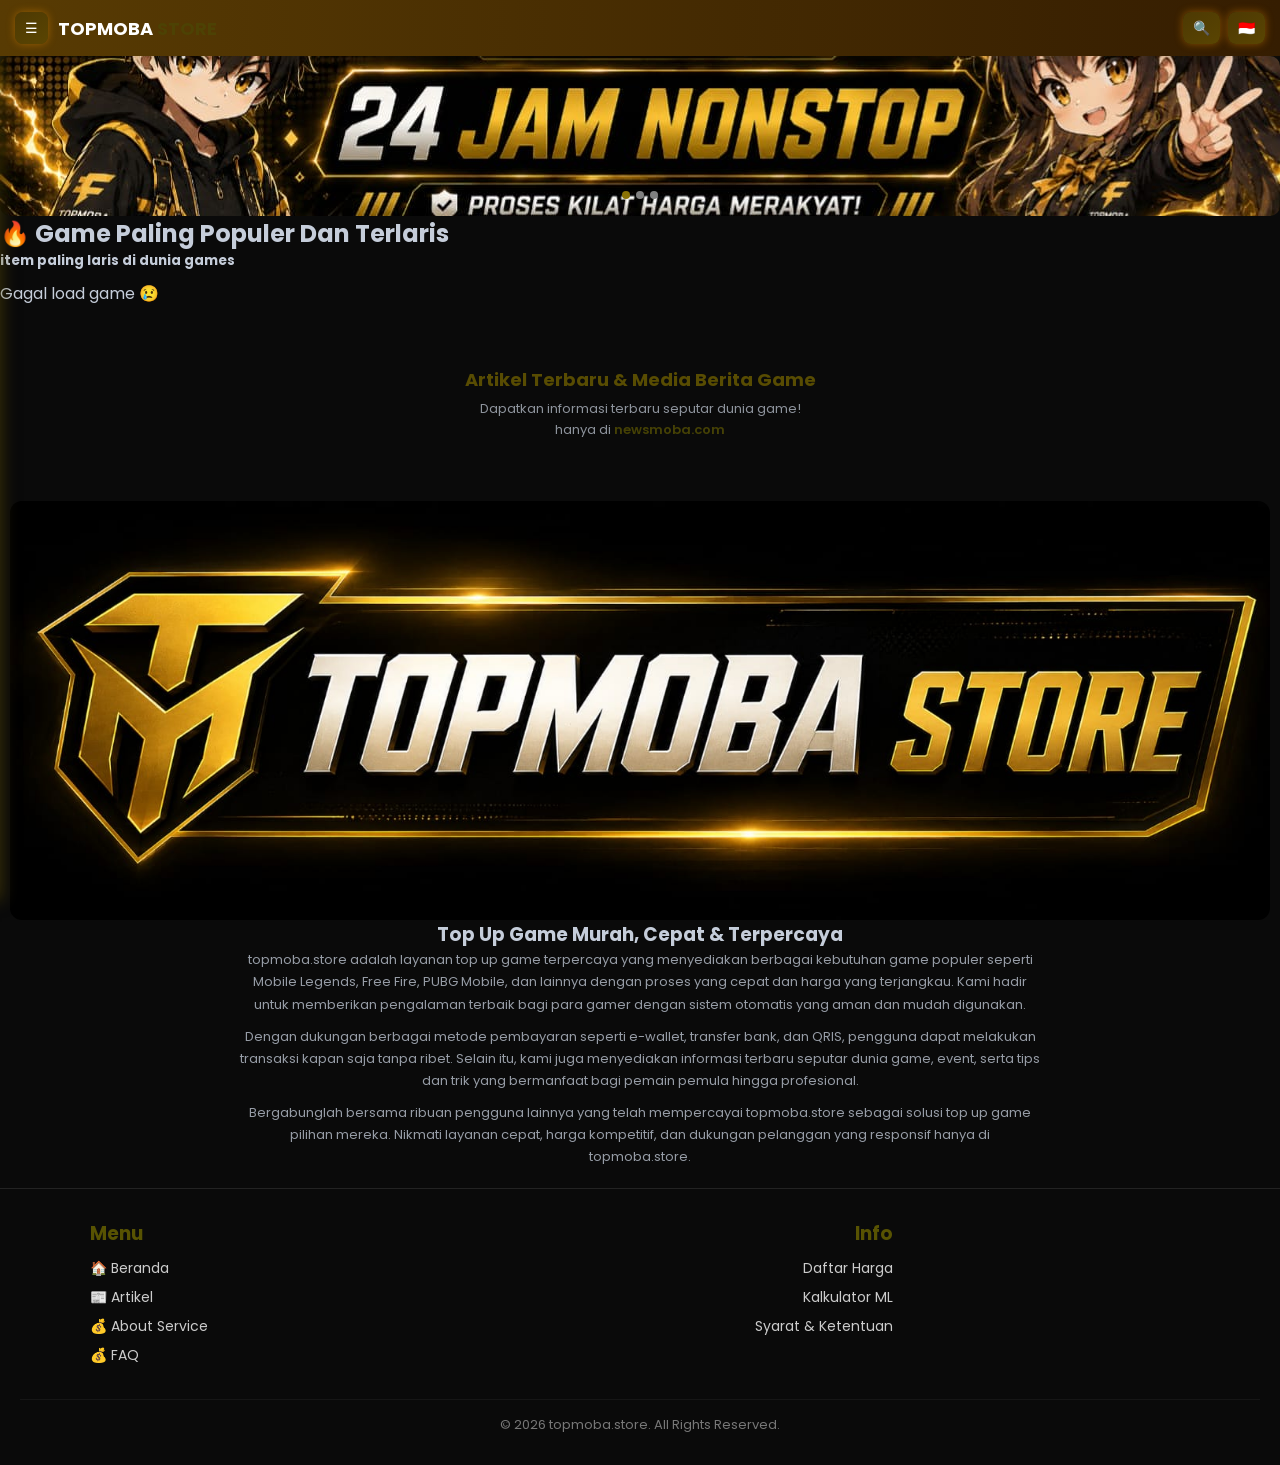
==== index.html @ 21532d3b "Add files via upload" ====
<!DOCTYPE html>
<html lang="id">
<head>
  <meta charset="UTF-8">
  <meta name="viewport" content="width=device-width, initial-scale=1.0">
  <title>topmoba.store - Top Up Game Murah & Cepat</title>

  <!-- CSS -->
  <link rel="stylesheet" href="index.css">

  <!-- Font -->
  <link href="https://fonts.googleapis.com/css2?family=Poppins:wght@300;400;600;700&display=swap" rel="stylesheet">
</head>

<body>

  <!-- ================= OVERLAY ================= -->
  <div class="overlay" id="overlay"></div>

  <!-- ================= SIDEBAR ================= -->
  <aside class="sidebar" id="sidebar">

    <div class="sidebar-header">
      <h2>AMANAHGAME<span>STORE</span></h2>
    </div>

    <ul class="sidebar-menu">
      <li><a href="index.html">🏠 Beranda</a></li>
<li><a href="https://newsmoba.com" target="_blank">📰 Artikel</a></li>
<li><a href="about.html">💰 About Service</a></li>
<li><a href="faq.html">💰 FAQ</a></li>

      <li class="menu-divider"></li>

      <li class="auth login">🔐 Masuk</li>
      <li class="auth register">📝 Daftar</li>
    </ul>

  </aside>

  <!-- ================= HEADER ================= -->
  <header class="navbar">
    <div class="nav-container">

      <div class="nav-left">
        <button class="menu-btn">☰</button>
        <h1 class="logo">TOPMOBA <span>STORE</span></h1>
      </div>

      <div class="nav-right">
        <button class="icon-btn">🔍</button>
        <button class="icon-btn" onclick="toggleLanguage()" id="langBtn">
  🇮🇩
</button>
      </div>

    </div>
  </header>

  <!-- ================= SEARCH BAR ================= -->
<div class="search-box" id="searchBox">
  <input type="text" id="searchInput" placeholder="Cari game..." />
</div>


<!-- ================= HERO SLIDER ================= -->
<section class="hero-slider">

  <div class="slides" id="slides">
    <img src="footer.jpg" class="slide active">
    <img src="footer.jpg" class="slide">
    <img src="footer.jpg" class="slide">
  </div>

  
  <!-- DOT -->
  <div class="dots" id="dots"></div>


</section>

<!-- ================= LIST GAME ================= -->
<section class="game-section">

  <h2 class="section-title">🔥 Game Paling Populer Dan Terlaris </h2>
  <h5 class="section-title">           item paling laris di dunia games  </h5>

  <div class="game-list" id="gameList">
    <!-- diisi dari JS -->
  </div>

</section>


<!-- ================= STATISTIK TYPO ================= -->



  <!-- ================= ARTIKEL BANNER ================= -->
<section class="artikel-banner">

  

  <h2>Artikel Terbaru & Media Berita Game</h2>

  <p>
    Dapatkan informasi terbaru seputar dunia game! <br>
    hanya di <span>newsmoba.com</span>
  </p>

</section>


<!-- ================= BANNER BAWAH ================= -->
<section class="bottom-banner">

  <img src="footer12.jpg" alt="Promo Banner">
<div class="banner-text">

  <h3>Top Up Game Murah, Cepat & Terpercaya</h3>

  <p>
    topmoba.store adalah layanan top up game terpercaya yang menyediakan berbagai kebutuhan
    game populer seperti Mobile Legends, Free Fire, PUBG Mobile, dan lainnya dengan proses
    yang cepat dan harga yang terjangkau. Kami hadir untuk memberikan pengalaman terbaik
    bagi para gamer dengan sistem otomatis yang aman dan mudah digunakan.
  </p>

  <p>
    Dengan dukungan berbagai metode pembayaran seperti e-wallet, transfer bank, dan QRIS,
    pengguna dapat melakukan transaksi kapan saja tanpa ribet. Selain itu, kami juga
    menyediakan informasi terbaru seputar dunia game, event, serta tips dan trik yang
    bermanfaat bagi pemain pemula hingga profesional.
  </p>

  <p>
    Bergabunglah bersama ribuan pengguna lainnya yang telah mempercayai topmoba.store sebagai
    solusi top up game pilihan mereka. Nikmati layanan cepat, harga kompetitif, dan
    dukungan pelanggan yang responsif hanya di topmoba.store.
  </p>

</div>
</section>





<footer class="footer">

  <div class="footer-container">

    <!-- Menu (kiri) -->
    <div class="footer-menu">
      <h3>Menu</h3>
      <ul>
        <li><a href="index.html">🏠 Beranda</a></li>
<li><a href="https://newsmoba.com" target="_blank">📰 Artikel</a></li>
<li><a href="about.html">💰 About Service</a></li>
<li><a href="faq.html">💰 FAQ</a></li>
      </ul>
    </div>

    <!-- Info (kanan) -->
    <div class="footer-info">
      <h3>Info</h3>
      <ul>
        <li>Daftar Harga</li>
        <li>Kalkulator ML</li>
        <li>Syarat & Ketentuan</li>
      </ul>
    </div>

  </div>

  <div class="footer-bottom">
    <p>© 2026 topmoba.store. All Rights Reserved.</p>
  </div>

</footer>


  <!-- ================= JS ================= -->
  <script src="index.js"></script>

</body>


</html>
---- index.css ----
/* ================= RESET ================= */
* {
  margin: 0;
  padding: 0;
  box-sizing: border-box;
}

/* ================= BODY ================= */
body {
  font-family: 'Poppins', sans-serif;
  background: #0a0a0a;
  color: rgb(197, 205, 218);
}

/* ================= NAVBAR ================= */
.navbar {
  width: 100%;
  background: linear-gradient(90deg, #583b03, #351d01);
  box-shadow: 0 2px 10px rgba(65, 45, 2, 0.2);
  position: sticky;
  top: 0;
  z-index: 999;
}

.nav-container {
  display: flex;
  justify-content: space-between;
  align-items: center;
  padding: 12px 15px;
}

.nav-left {
  display: flex;
  align-items: center;
  gap: 10px;
}

.logo {
  font-size: 18px;
  font-weight: 700;
  color: white;
}

.logo span {
  color: rgb(77, 66, 4);
}

.nav-right {
  display: flex;
  gap: 8px;
}

/* BUTTON */
.menu-btn,
.icon-btn {
  background: linear-gradient(145deg, #4d3903, #5a4502);
  border: none;
  color: white;
  padding: 8px 10px;
  border-radius: 8px;
  font-size: 14px;
  cursor: pointer;
  transition: 0.2s;
  box-shadow: 0 0 8px rgba(255, 153, 0, 0.4);
}

.menu-btn:hover,
.icon-btn:hover {
  background: linear-gradient(145deg, #503700, #2a1b00);
  transform: scale(1.05);
}

/* ================= OVERLAY ================= */
.overlay {
  position: fixed;
  top: 0;
  left: 0;
  width: 100%;
  height: 100%;
  background: rgba(0,0,0,0.6);
  opacity: 0;
  visibility: hidden;
  transition: 0.3s;
  z-index: 998;
}

.overlay.active {
  opacity: 1;
  visibility: visible;
}

/* ================= SIDEBAR ================= */
.sidebar {
  position: fixed;
  top: 0;
  left: -260px;
  width: 260px;
  height: 100%;
  background: linear-gradient(180deg, #000, #473d02);
  box-shadow: 2px 0 15px rgba(97, 80, 4, 0.5);
  transition: 0.3s;
  z-index: 999;
  padding: 20px;
}

.sidebar.active {
  left: 0;
}

.sidebar-header h2 {
  color: white;
}

.sidebar-header span {
  color: rgb(94, 80, 3);
}

/* ================= MENU ================= */
.sidebar-menu {
  list-style: none;
  margin-top: 20px;
}

.sidebar-menu li {
  padding: 12px;
  margin-bottom: 8px;
  border-radius: 10px;
  background: #1a1000;
  color: white;
  cursor: pointer;
  transition: 0.2s;
}

.sidebar-menu li:hover {
  background: #403a00;
  transform: translateX(5px);
}

/* divider */
.menu-divider {
  height: 1px;
  background: rgba(255,255,255,0.1);
  margin: 10px 0;
}

/* auth */
.auth {
  text-align: center;
  font-weight: bold;
}

.login {
  border: 1px solid rgb(94, 85, 4);
}

.register {
  background: rgb(255, 217, 0);
  color: black;
}

/* ================= CONTENT ================= */
.main-content {
  padding: 20px;
}

/* ================= SEARCH ================= */
.search-box {
  width: 100%;
  background: #0a0a0a;
  padding: 10px;
  display: none;
}

.search-box.active {
  display: block;
}

.search-box input {
  width: 100%;
  padding: 10px;
  border-radius: 10px;
  border: none;
  background: #1a0d00;
  color: white;
  outline: none;
}

/* ================= HERO SLIDER ================= */
.hero-slider {
  width: 100%;
  overflow: hidden;
  position: relative;
}

.slides {
  display: flex;
  transition: transform 0.5s ease;
}

.slide {
  width: 100%;
  flex-shrink: 0;
  height: 160px;
  object-fit: cover;
  border-radius: 10px;
}

/* DOTS */
.dots {
  position: absolute;
  bottom: 10px;
  width: 100%;
  text-align: center;
}

.dots span {
  display: inline-block;
  width: 8px;
  height: 8px;
  background: gray;
  border-radius: 50%;
  margin: 0 3px;
}

.dots .active {
  background: rgb(138, 114, 5);
}


/* ================= GAME LIST ================= */
/* GRID GAME */
.game-list {
  display: grid;
  grid-template-columns: repeat(2, 1fr); /* FIX 2 kolom */
  gap: 12px;
  padding: 10px 0;
}

/* CARD */
.game-card {
  background: #1a0e00;
  border-radius: 10px;
  overflow: hidden;
  transition: transform 0.3s, box-shadow 0.3s;
  display: flex;
  flex-direction: column;
}

/* GAMBAR - sesuaikan aspect ratio 16:9 */
.game-card img {
  width: 100%;
  aspect-ratio: 16 / 9;   /* otomatis tinggi sesuai lebar */
  object-fit: contain;     /* jangan potong gambar, sesuaikan di dalam */
  background: #000;
}

/* INFO GAME */
.game-info {
  padding: 8px;
  text-align: center;
  flex-grow: 1;
}

.game-info h3 {
  font-size: 14px;
  font-weight: 600;
  color: rgb(94, 80, 4);
  margin-bottom: 4px;
}

.game-info p {
  font-size: 12px;
  color: #fff;
  opacity: 0.7;
}

/* HOVER EFFECT */
.game-card:hover {
  transform: scale(1.05);
  box-shadow: 0 0 15px rgba(255, 153, 0, 0.4);
}


/* ================= STATISTIK TYPO ================= */
.stats-typo {
  margin-top: 40px;
  display: flex;
  flex-direction: column;
  gap: 25px;
  padding: 10px;
}

/* block */
.stat-block {
  border-bottom: 1px solid rgba(255,255,255,0.1);
  padding-bottom: 15px;
}

/* ANGKA BESAR */
.stat-block h1 {
  font-size: 48px;
  font-weight: 700;
  line-height: 1;
  
  background: linear-gradient(90deg, rgb(255, 251, 0), #fff23c);

  -webkit-background-clip: text;
  background-clip: text;

  -webkit-text-fill-color: transparent;
  color: transparent;

  text-shadow: 0 0 20px rgba(255,215,0,0.2);
}

/* label */
.stat-block span {
  font-size: 13px;
  opacity: 0.6;
  letter-spacing: 1px;
}

/* animasi muncul */
.stat-block {
  opacity: 0;
  transform: translateY(20px);
  animation: fadeUp 0.8s forwards;
}

.stat-block:nth-child(2) {
  animation-delay: 0.2s;
}
.stat-block:nth-child(3) {
  animation-delay: 0.4s;
}

@keyframes fadeUp {
  to {
    opacity: 1;
    transform: translateY(0);
  }
}

/* responsive */
@media (max-width: 500px) {
  .stat-block h1 {
    font-size: 36px;
  }
}


/* ================= ARTIKEL TEXT ================= */
.artikel-text {
  margin-top: 40px;
  padding: 15px 10px;
  text-align: center;
}

/* judul */
.artikel-text h2 {
  font-size: 18px;
  color: rgb(255, 238, 0);
  margin-bottom: 8px;
}

/* deskripsi */
.artikel-text p {
  font-size: 13px;
  opacity: 0.7;
  line-height: 1.6;
}

/* highlight domain */
.artikel-text span {
  color: rgb(255, 217, 0);
  font-weight: 600;
}
/* ================= ARTIKEL BANNER ================= */
.artikel-banner {
  margin-top: 40px;
  padding: 10px;
  text-align: center;
}

/* gambar banner */
.banner-img {
  width: 100%;
  border-radius: 12px;
  margin-bottom: 12px;
  transition: 0.3s;
  cursor: pointer;
}

/* hover efek */
.banner-img:hover {
  transform: scale(1.03);
  box-shadow: 0 0 20px rgba(255,215,0,0.3);
}

/* judul */
.artikel-banner h2 {
  font-size: 18px;
  color: rgb(88, 76, 2);
  margin-bottom: 6px;
}

/* deskripsi */
.artikel-banner p {
  font-size: 13px;
  opacity: 0.7;
  line-height: 1.6;
}

/* highlight domain */
.artikel-banner span {
  color: rgb(95, 89, 3);
  font-weight: 600;
}




/* footer */


/* ================= FOOTER ================= */
/* ===== FOOTER ===== */
.footer {
  background: #0a0a0a;
  padding: 30px 20px;
  border-top: 1px solid rgba(255,255,255,0.1);
}

/* container utama */
/* container utama */
.footer-container {
  max-width: 1100px;
  margin: auto;

  display: grid;
  grid-template-columns: 1fr 1fr; /* 🔥 pasti kiri kanan */
  gap: 20px;
}

/* ===== KOLOM ===== */
.footer-menu,
.footer-info {
  width: 45%;
}

/* ===== TITLE ===== */
.footer-menu h3,
.footer-info h3 {
  color: rgb(88, 83, 2);
  margin-bottom: 10px;
}

/* ===== LIST ===== */
.footer-menu ul,
.footer-info ul {
  list-style: none;
  padding: 0;
  margin: 0;
}

.footer-menu li,
.footer-info li {
  margin-bottom: 8px;
  color: #ccc;
  font-size: 14px;
}

/* ===== LINK ===== */
.footer-menu a {
  text-decoration: none;
  color: #ccc;
  transition: 0.3s;
}

.footer-menu a:hover {
  color: rgb(74, 75, 3);
  padding-left: 5px;
}

/* ===== RIGHT ALIGN INFO ===== */
.footer-info {
  text-align: right;
}

/* ===== COPYRIGHT ===== */
.footer-bottom {
  text-align: center;
  margin-top: 25px;
  font-size: 13px;
  color: #777;
  border-top: 1px solid rgba(255,255,255,0.05);
  padding-top: 15px;
}

/* ===== RESPONSIVE (HP) ===== */
@media (max-width: 768px) {
  .footer-container {
    flex-direction: column;
    gap: 20px;
  }

  .footer-menu,
  .footer-info {
    width: 100%;
    text-align: left; /* balik normal di HP */
  }
}

/* ================= BANNER BAWAH ================= */
.bottom-banner {
  margin-top: 40px;
  padding: 10px;
}

.bottom-banner img {
  width: 100%;
  border-radius: 12px;
  display: block;
  transition: 0.3s;
}

/* efek hover */
.bottom-banner img:hover {
  transform: scale(1.02);
  box-shadow: 0 0 20px rgba(255,215,0,0.3);
}

.banner-text {
  text-align: center;
  max-width: 800px;
  margin: auto;
}

.banner-text p {
  font-size: 13px;
  opacity: 0.75;
  line-height: 1.7;
  margin-bottom: 10px;
}




.sidebar-menu a {
  text-decoration: none;
  color: white;
  display: block;
}
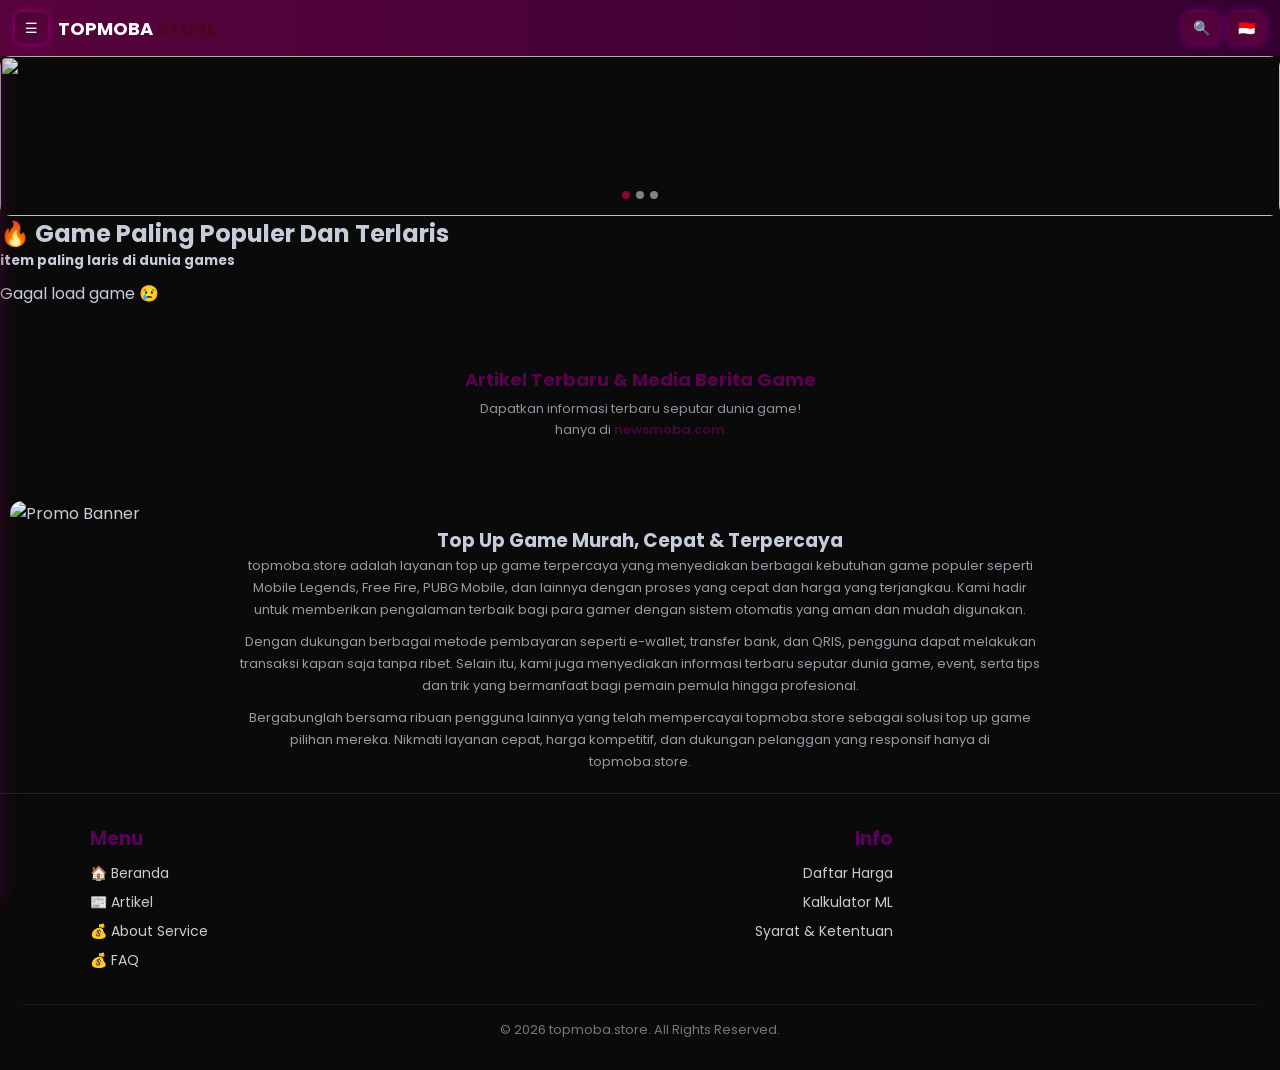
==== commit 8281f6a5: "Add files via upload" ====
--- a/index.html
+++ b/index.html
@@ -21,7 +21,7 @@
   <aside class="sidebar" id="sidebar">
 
     <div class="sidebar-header">
-      <h2>AMANAHGAME<span>STORE</span></h2>
+      <h2>TOPMOBA<span>STORE</span></h2>
     </div>
 
     <ul class="sidebar-menu">
@@ -67,9 +67,9 @@
 <section class="hero-slider">
 
   <div class="slides" id="slides">
-    <img src="footer.jpg" class="slide active">
-    <img src="footer.jpg" class="slide">
-    <img src="footer.jpg" class="slide">
+    <img src="headertop.jpg" class="slide active">
+    <img src="headertop.jpg" class="slide">
+    <img src="headertop.jpg" class="slide">
   </div>
 
   
@@ -114,7 +114,7 @@
 <!-- ================= BANNER BAWAH ================= -->
 <section class="bottom-banner">
 
-  <img src="footer12.jpg" alt="Promo Banner">
+  <img src="footertop.jpg" alt="Promo Banner">
 <div class="banner-text">
 
   <h3>Top Up Game Murah, Cepat & Terpercaya</h3>
--- a/index.css
+++ b/index.css
@@ -16,7 +16,7 @@
 /* ================= NAVBAR ================= */
 .navbar {
   width: 100%;
-  background: linear-gradient(90deg, #583b03, #351d01);
+  background: linear-gradient(90deg, #58033c, #350131);
   box-shadow: 0 2px 10px rgba(65, 45, 2, 0.2);
   position: sticky;
   top: 0;
@@ -43,7 +43,7 @@
 }
 
 .logo span {
-  color: rgb(77, 66, 4);
+  color: rgb(77, 4, 34);
 }
 
 .nav-right {
@@ -54,7 +54,7 @@
 /* BUTTON */
 .menu-btn,
 .icon-btn {
-  background: linear-gradient(145deg, #4d3903, #5a4502);
+  background: linear-gradient(145deg, #4d0334, #5a0240);
   border: none;
   color: white;
   padding: 8px 10px;
@@ -62,12 +62,12 @@
   font-size: 14px;
   cursor: pointer;
   transition: 0.2s;
-  box-shadow: 0 0 8px rgba(255, 153, 0, 0.4);
+  box-shadow: 0 0 8px rgba(255, 0, 234, 0.4);
 }
 
 .menu-btn:hover,
 .icon-btn:hover {
-  background: linear-gradient(145deg, #503700, #2a1b00);
+  background: linear-gradient(145deg, #500035, #2a0027);
   transform: scale(1.05);
 }
 
@@ -97,8 +97,8 @@
   left: -260px;
   width: 260px;
   height: 100%;
-  background: linear-gradient(180deg, #000, #473d02);
-  box-shadow: 2px 0 15px rgba(97, 80, 4, 0.5);
+  background: linear-gradient(180deg, #000, #470232);
+  box-shadow: 2px 0 15px rgba(97, 4, 66, 0.5);
   transition: 0.3s;
   z-index: 999;
   padding: 20px;
@@ -113,7 +113,7 @@
 }
 
 .sidebar-header span {
-  color: rgb(94, 80, 3);
+  color: rgb(94, 3, 67);
 }
 
 /* ================= MENU ================= */
@@ -126,14 +126,14 @@
   padding: 12px;
   margin-bottom: 8px;
   border-radius: 10px;
-  background: #1a1000;
+  background: #1a0017;
   color: white;
   cursor: pointer;
   transition: 0.2s;
 }
 
 .sidebar-menu li:hover {
-  background: #403a00;
+  background: #40002b;
   transform: translateX(5px);
 }
 
@@ -151,11 +151,11 @@
 }
 
 .login {
-  border: 1px solid rgb(94, 85, 4);
+  border: 1px solid rgb(94, 4, 67);
 }
 
 .register {
-  background: rgb(255, 217, 0);
+  background: rgb(255, 0, 221);
   color: black;
 }
 
@@ -181,7 +181,7 @@
   padding: 10px;
   border-radius: 10px;
   border: none;
-  background: #1a0d00;
+  background: #1a0016;
   color: white;
   outline: none;
 }
@@ -224,7 +224,7 @@
 }
 
 .dots .active {
-  background: rgb(138, 114, 5);
+  background: rgb(138, 5, 60);
 }
 
 
@@ -239,7 +239,7 @@
 
 /* CARD */
 .game-card {
-  background: #1a0e00;
+  background: #1a0014;
   border-radius: 10px;
   overflow: hidden;
   transition: transform 0.3s, box-shadow 0.3s;
@@ -265,7 +265,7 @@
 .game-info h3 {
   font-size: 14px;
   font-weight: 600;
-  color: rgb(94, 80, 4);
+  color: rgb(94, 4, 64);
   margin-bottom: 4px;
 }
 
@@ -278,7 +278,7 @@
 /* HOVER EFFECT */
 .game-card:hover {
   transform: scale(1.05);
-  box-shadow: 0 0 15px rgba(255, 153, 0, 0.4);
+  box-shadow: 0 0 15px rgba(255, 0, 149, 0.4);
 }
 
 
@@ -303,7 +303,7 @@
   font-weight: 700;
   line-height: 1;
   
-  background: linear-gradient(90deg, rgb(255, 251, 0), #fff23c);
+  background: linear-gradient(90deg, rgb(255, 0, 234), #f83cff);
 
   -webkit-background-clip: text;
   background-clip: text;
@@ -311,7 +311,7 @@
   -webkit-text-fill-color: transparent;
   color: transparent;
 
-  text-shadow: 0 0 20px rgba(255,215,0,0.2);
+  text-shadow: 0 0 20px rgba(255, 0, 157, 0.2);
 }
 
 /* label */
@@ -360,7 +360,7 @@
 /* judul */
 .artikel-text h2 {
   font-size: 18px;
-  color: rgb(255, 238, 0);
+  color: rgb(255, 0, 200);
   margin-bottom: 8px;
 }
 
@@ -373,7 +373,7 @@
 
 /* highlight domain */
 .artikel-text span {
-  color: rgb(255, 217, 0);
+  color: rgb(255, 0, 242);
   font-weight: 600;
 }
 /* ================= ARTIKEL BANNER ================= */
@@ -395,13 +395,13 @@
 /* hover efek */
 .banner-img:hover {
   transform: scale(1.03);
-  box-shadow: 0 0 20px rgba(255,215,0,0.3);
+  box-shadow: 0 0 20px rgba(255, 0, 221, 0.3);
 }
 
 /* judul */
 .artikel-banner h2 {
   font-size: 18px;
-  color: rgb(88, 76, 2);
+  color: rgb(88, 2, 77);
   margin-bottom: 6px;
 }
 
@@ -414,7 +414,7 @@
 
 /* highlight domain */
 .artikel-banner span {
-  color: rgb(95, 89, 3);
+  color: rgb(95, 3, 83);
   font-weight: 600;
 }
 
@@ -452,7 +452,7 @@
 /* ===== TITLE ===== */
 .footer-menu h3,
 .footer-info h3 {
-  color: rgb(88, 83, 2);
+  color: rgb(88, 2, 88);
   margin-bottom: 10px;
 }
 
@@ -479,7 +479,7 @@
 }
 
 .footer-menu a:hover {
-  color: rgb(74, 75, 3);
+  color: rgb(75, 3, 47);
   padding-left: 5px;
 }
 
@@ -528,7 +528,7 @@
 /* efek hover */
 .bottom-banner img:hover {
   transform: scale(1.02);
-  box-shadow: 0 0 20px rgba(255,215,0,0.3);
+  box-shadow: 0 0 20px rgba(255, 0, 212, 0.3);
 }
 
 .banner-text {
@@ -555,4 +555,3 @@
 
 
 
-
